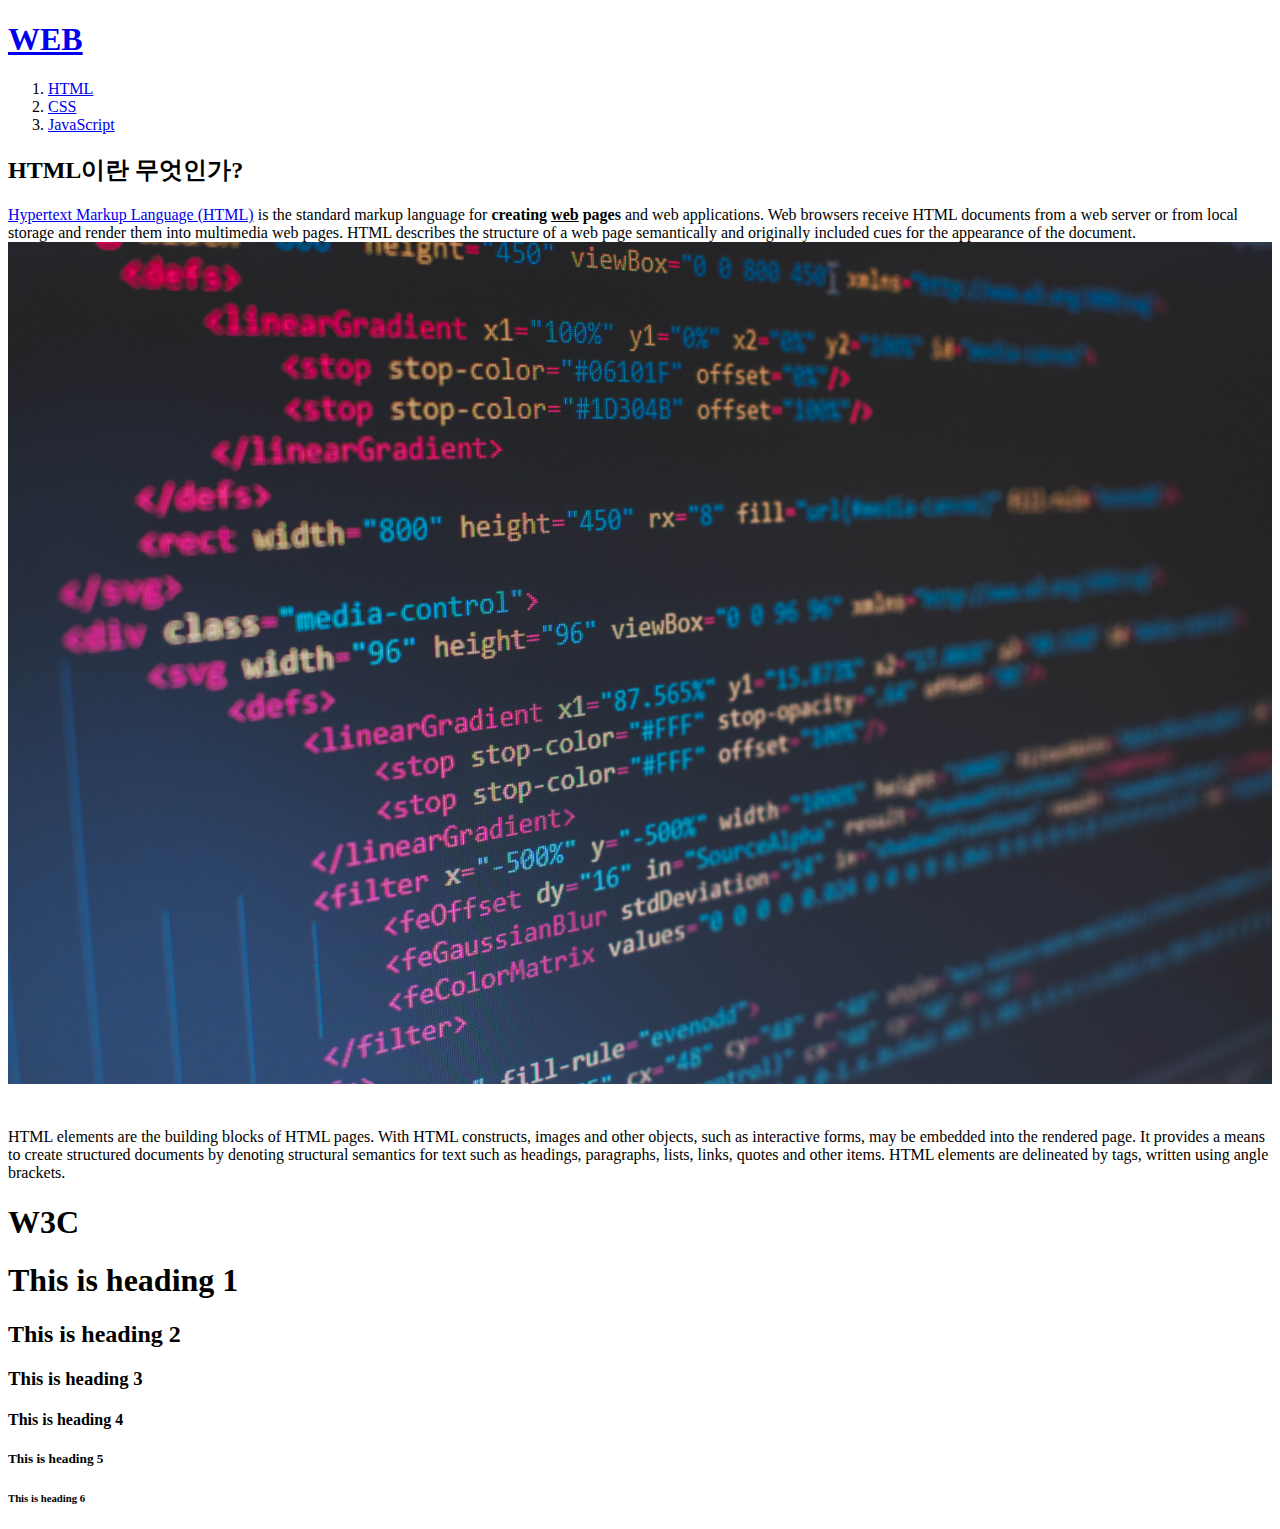
==== 1.html @ c16aed5b "first version" ====
<!DOCTYPE HTML>
<html>
  <head>
    <title>WEB1 - HTML</title>
    <meta charset="utf-8">
  </head>
  <body>
    <h1><a href="index.html">WEB</a></h1>
    <ol>
      <li><a href="1.html">HTML</a></li>
      <li><a href="2.html">CSS</a></li>
      <li><a href="3.html">JavaScript</a></li>
    </ol>

    <h2>HTML이란 무엇인가?</h2>

    <p><a href="https://www.w3.org/TR/html5/" target="_blank" title="HTML5 specification">Hypertext Markup Language (HTML)</a> is the standard markup language for <strong>creating <u>web</u> pages</strong> and web applications.
Web browsers receive HTML documents from a web server or from local storage and render them into multimedia web pages. HTML describes the structure of
a web page semantically and originally included cues for the appearance of the document.
    <img src="./coding.jpg" width="100%"></p>
    <p style="margin-top:40px;">HTML elements are the building blocks of HTML pages.
With HTML constructs, images and other objects, such as interactive forms, may be embedded into the rendered page.
It provides a means to create structured documents by denoting structural semantics for text such as headings, paragraphs, lists, links, quotes and other items.
HTML elements are delineated by tags, written using angle brackets.</p>


    <h1>W3C</h1>
    <h1>This is heading 1</h1>
    <h2>This is heading 2</h2>
    <h3>This is heading 3</h3>
    <h4>This is heading 4</h4>
    <h5>This is heading 5</h5>
    <h6>This is heading 6</h6>

  </body>
</html>
<!--
다중커서! 컨트롤 누른 채로 클릭하면 클릭하는 위치마다 커서 생성
strong : 진하게
u : underline
h1 : heading
br : 단순한 줄바꿈. 닫는 태그x. br은 사용하는 만큼 줄 간격 생김.
p : 줄바꿈. paragraphs. 의미론적 표현. 정보로써 가치. 정해진 여백만큼 벌어짐.
 * margin 이용해서 줄 간격 줄 수 있음.
img : 이미지
 * src 속성으로 원하는 이미지의 주소
 * width 속성
li : 목차 또는 목록
ul : li의 부모태그. unordered list
ol : li의 부모태그. ordered list. 순서 매겨짐.
title : 본문의 제목
meta : 본문 설명
body : 본문
head : 본문 설명
html
<!DOCTYPE HTML> : html태그 위에 관용적으로 이 문서에는 HTML이 담겨있다는 뜻으로 작성
a : anchor. 링크
  * href : hypertext의 h, reference의 ref
  * target="_blank" : 새 창으로 열기
  * title : 링크 클릭 전 툴팁으로 설명
-->
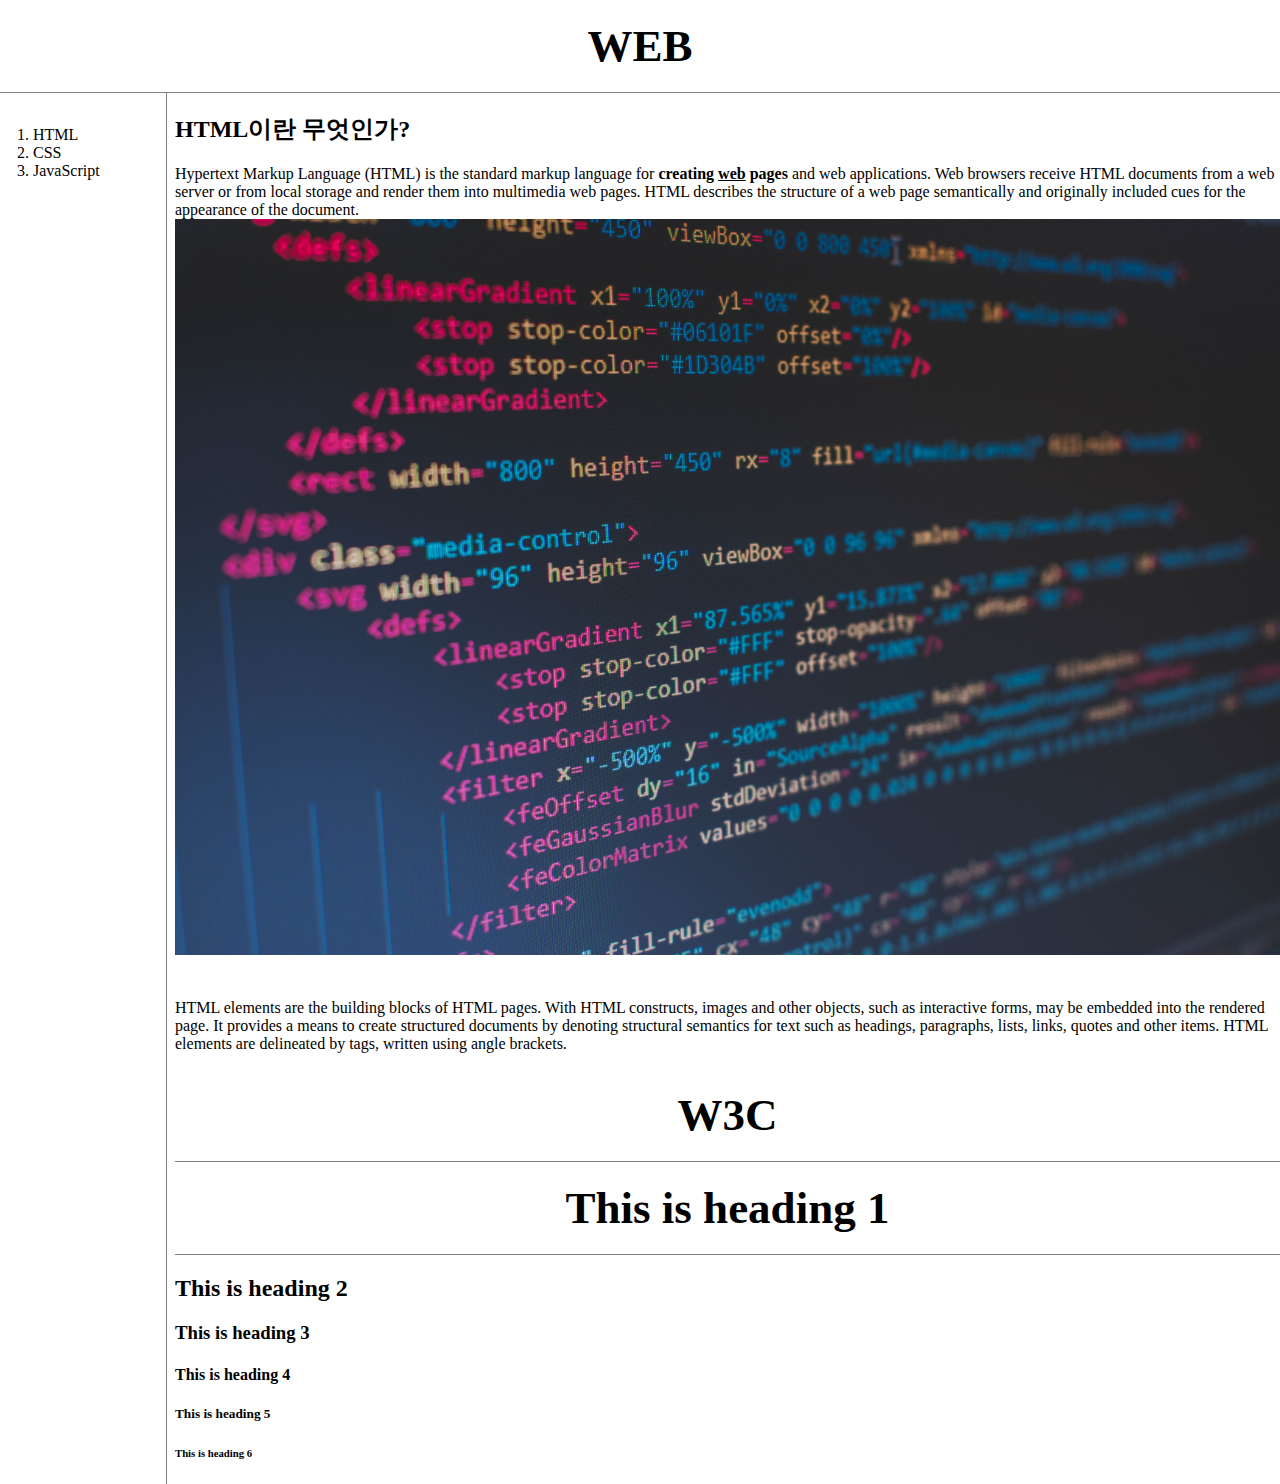
==== commit 197fb07b: "second version" ====
--- a/1.html
+++ b/1.html
@@ -3,15 +3,18 @@
   <head>
     <title>WEB1 - HTML</title>
     <meta charset="utf-8">
+    <link rel="stylesheet" href="style.css"/>  <!-- 우선순위 : id > class > tag -->
   </head>
   <body>
     <h1><a href="index.html">WEB</a></h1>
+    <div id="grid">
     <ol>
       <li><a href="1.html">HTML</a></li>
       <li><a href="2.html">CSS</a></li>
       <li><a href="3.html">JavaScript</a></li>
     </ol>
 
+    <div id="article">
     <h2>HTML이란 무엇인가?</h2>
 
     <p><a href="https://www.w3.org/TR/html5/" target="_blank" title="HTML5 specification">Hypertext Markup Language (HTML)</a> is the standard markup language for <strong>creating <u>web</u> pages</strong> and web applications.
@@ -31,7 +34,8 @@
     <h4>This is heading 4</h4>
     <h5>This is heading 5</h5>
     <h6>This is heading 6</h6>
-
+  </div>
+</div>
   </body>
 </html>
 <!--
--- a/style.css
+++ b/style.css
@@ -0,0 +1,43 @@
+a{  /* selector 선택자, declaration 선언, property 속성, value 값 */
+  color: black;
+  text-decoration : none;
+}
+h1{
+  font-size : 45px;
+  text-align : center;
+  border-bottom: 1px solid gray;
+  margin: 0;
+  padding: 20px;
+}
+/*
+.saw{    saw class
+  color: gray;
+}
+*/
+#grid ol{   /* id 값이 grid인 태그 밑에 있는 ol 태그 */
+  border-right: 1px solid gray;
+  width: 100px;
+  margin: 0;
+  padding: 33px;
+}
+body{
+  margin: 0;
+}
+#grid{
+  display:grid;
+  grid-template-columns: 150px 1fr;
+}
+#article{
+  padding-left: 25px;
+}
+@media(max-width: 800px){
+  h1{
+    border-bottom: none;
+  }
+  #grid{
+    display: block;
+  }
+  #grid ol{
+    border-right: none;
+  }
+}
